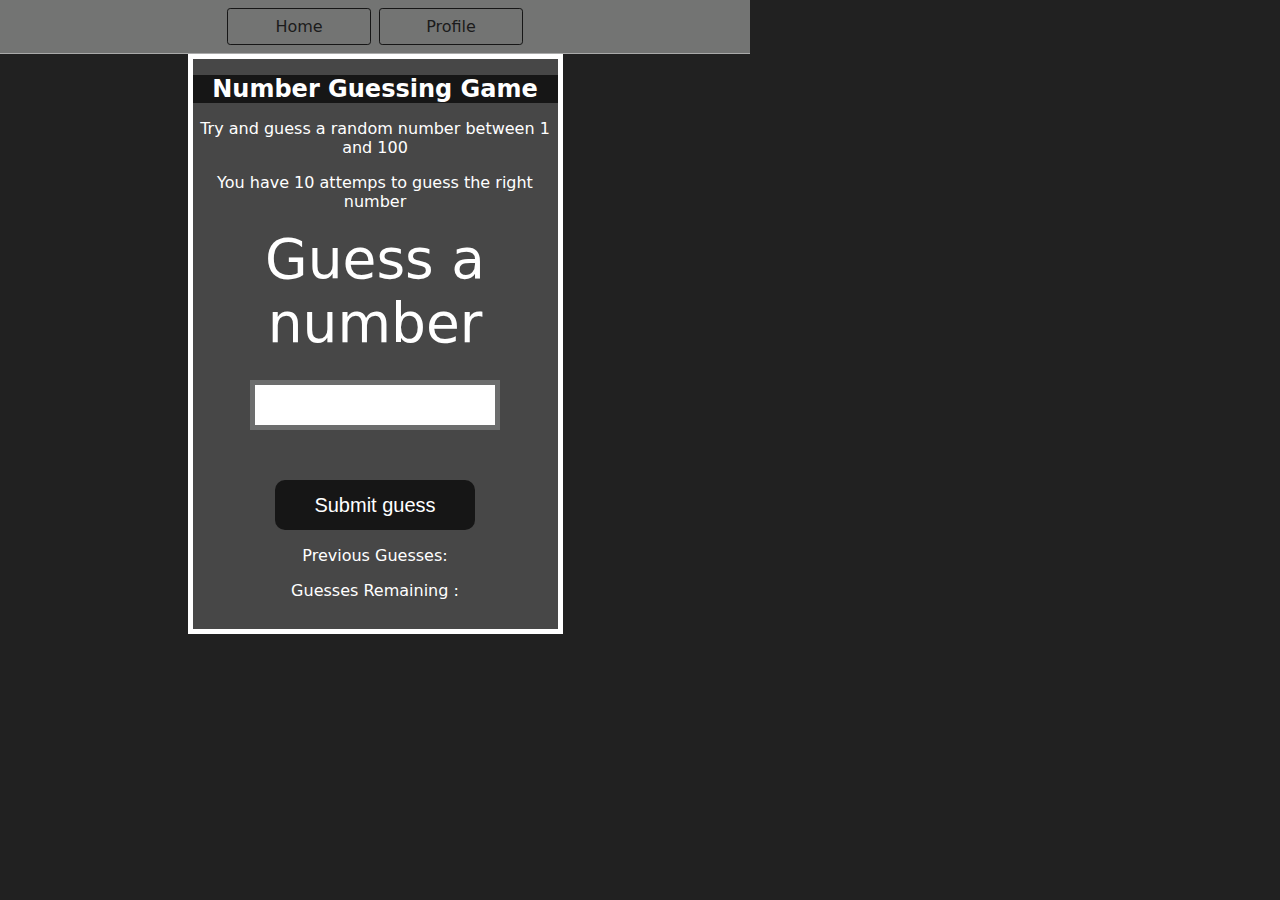
==== 07_projects/04_Guessing_Game/index.html @ 468e4e5c "HTML , CSS done for Guess Game Project" ====
<!DOCTYPE html>
<html lang="en">
  <head>
    <meta charset="UTF-8" />
    <meta name="viewport" content="width=device-width, initial-scale=1.0" />
    <title>Guessing Game</title>
    <link rel="stylesheet" href="style.css" />
    <link rel="stylesheet" href="../styles.css" />
  </head>
  <body>
    <nav>
      <a href="/" area-current="page">Home</a>
      <a target="_blank" href="https://github.com/gyroscop">Profile</a>
    </nav>

    <div class="wrapper">
      <h1 id="heading">Number Guessing Game</h1>
      <p>Try and guess a random number between 1 and 100</p>
      <p>You have 10 attemps to guess the right number</p>

      <form class="form">
        <label for="guessField" id="guess">Guess a number</label>
        <input type="text" id="guessField" class="guessField" />
        <input
          type="submit"
          id="subt"
          value="Submit guess"
          class="guessSubmit"
        />
      </form>

      <div class="resultset">
        <p>Previous Guesses: <span id="Previous"></span></p>
        <p>Guesses Remaining : <span id="Remaining"></span></p>
      </div>
    </div>
    <script src="script.js"></script>
  </body>
</html>
---- 07_projects/04_Guessing_Game/style.css ----
/* #heading,
p {
  justify-content: center;
  display: flex;
} */

html {
  font-family: sans-serif;
}

body {
  width: 100%;
  max-width: 750px;
  min-width: 480px;
  margin: auto;
  background-color: #212121;
}

.lastResult {
  color: white;
  padding: 7px;
}

.guesses {
  color: white;
  padding: 7px;
}

button {
  background-color: #141414;
  color: #fff;
  width: 250px;
  height: 50px;
  border-radius: 25px;
  font-size: 30px;
  border-style: none;
  margin-top: 30px;
  /* margin-left: 50px; */
}

#subt {
  background-color: #161616;
  color: #ffffff;
  width: 200px;
  height: 50px;
  border-radius: 10px;
  font-size: 20px;
  border-style: none;
  margin-top: 50px;
  /* margin-left: 75px; */
}

#guessField {
  color: #000;
  width: 250px;
  height: 50px;
  font-size: 20px;
  border-style: none;
  margin-top: 25px;

  /* margin-left: 50px; */
  border: 5px solid #6c6d6d;
  text-align: center;
}

#guess {
  font-size: 55px;
  /* margin-left: 90px; */
  margin-top: 120px;
  color: #fff;
}

.guesses {
  background-color: #7a7a7a;
}

.wrapper {
  text-align: center;
  width: 450px;
  height: 580px;
  background-color: #474747;
  color: #fff;
  font-size: 25px;

  border: 5px solid;
  margin: auto;
  width: 50%;
}

h1 {
  background-color: #161616;

  color: #fff;
  text-align: center;
}

p {
  font-size: 16px;
  text-align: center;
}
---- 07_projects/styles.css ----
* {
  box-sizing: border-box;
}

body {
  margin: 0;
  font-family: system-ui, sans-serif;
  /* color: black;
  background-color: white; */
}

nav {
  display: flex;
  flex-wrap: wrap;
  align-items: center;
  justify-content: center;
  padding: 0.5rem;
  gap: 0.5rem;
  border-bottom: solid 1px #aaa;
  background-color: #f5f7f563;
}

nav a {
  display: inline-block;
  min-width: 9rem;
  padding: 0.5rem;
  border-radius: 0.2rem;
  border: solid 1px rgb(22, 22, 22);
  text-align: center;
  text-decoration: none;
  color: #1b1b1b;
}

nav a[aria-current="page"] {
  color: #000;
  background-color: #d4d4d4;
}

main {
  padding: 1rem;
}

h1 {
  font-weight: bold;
  font-size: 1.5rem;
}

.projects {
  display: flex;
  flex-direction: column;
}

.project-link {
  background-color: #fff;
  padding: 10px 30px;
  border-radius: 8px;
  color: #212121;
  text-decoration: none;
  border: 2px solid #212121;
  margin-top: 5px;
}
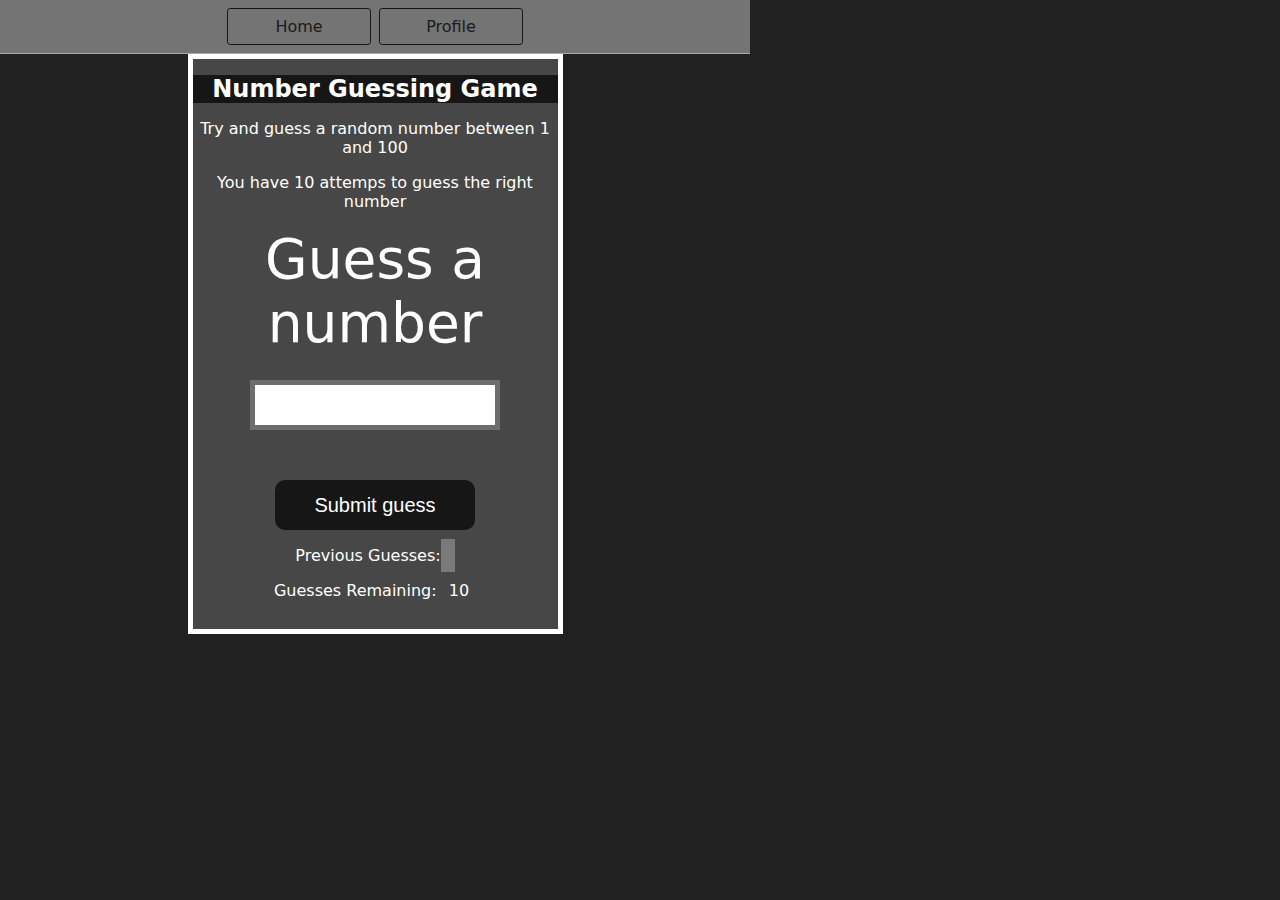
==== commit 24ecf397: "Guessing Game Project JS Added (little changes to be done)" ====
--- a/07_projects/04_Guessing_Game/index.html
+++ b/07_projects/04_Guessing_Game/index.html
@@ -29,9 +29,10 @@
         />
       </form>
 
-      <div class="resultset">
-        <p>Previous Guesses: <span id="Previous"></span></p>
-        <p>Guesses Remaining : <span id="Remaining"></span></p>
+      <div class="resultParas">
+        <p>Previous Guesses: <span class="guesses"></span></p>
+        <p>Guesses Remaining: <span class="lastResult">10</span></p>
+        <p class="lowOrHi"></p>
       </div>
     </div>
     <script src="script.js"></script>
